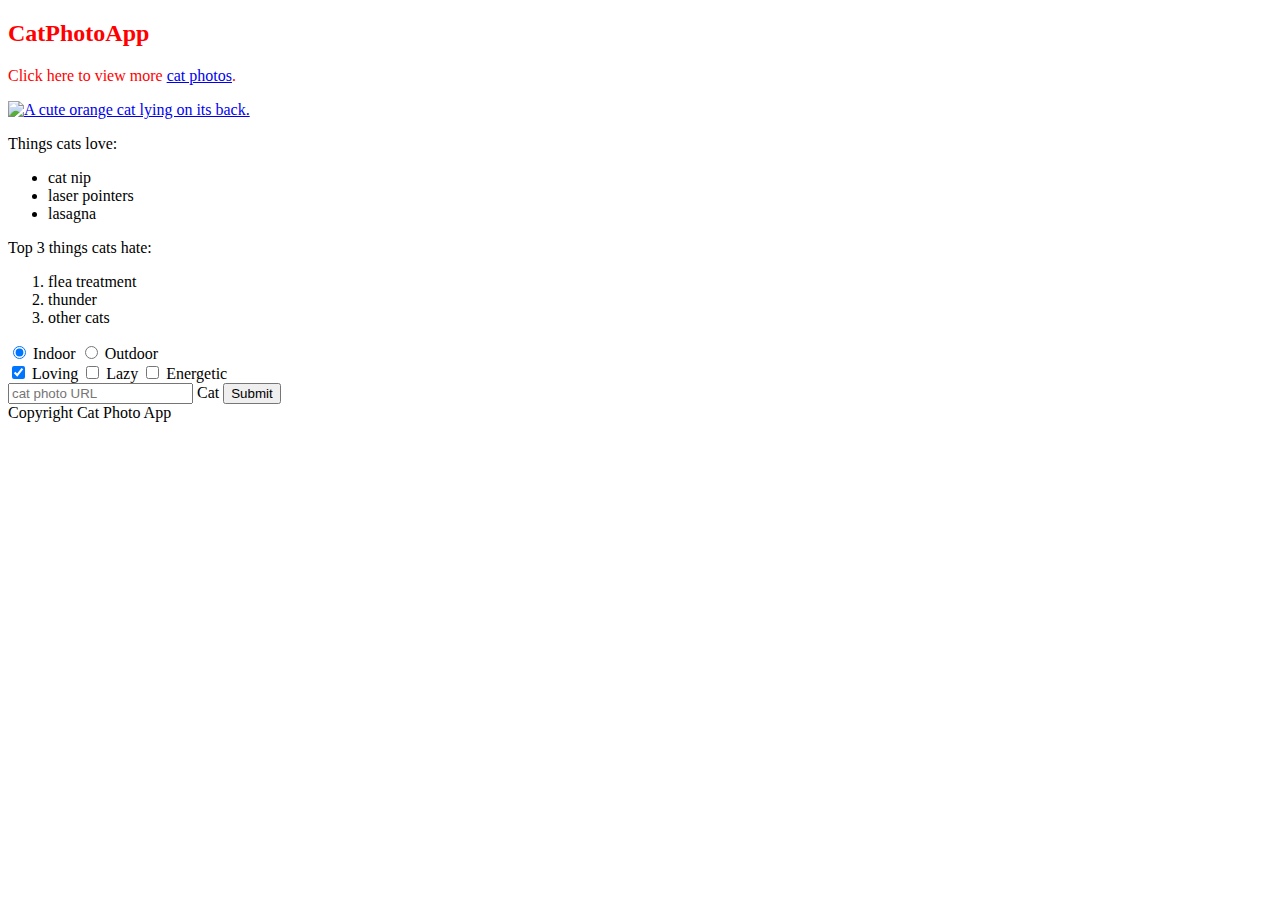
==== freecodecapm/Legacy Responsive Web Design/index.html @ 7e42fdf3 "Style Multiple Elements with a CSS Class" ====
<!doctype html>
<html lang="en">
<head>
    <meta charset="UTF-8">
    <meta name="viewport"
          content="width=device-width, user-scalable=no, initial-scale=1.0, maximum-scale=1.0, minimum-scale=1.0">
    <meta http-equiv="X-UA-Compatible" content="ie=edge">
    <title>Document</title>
    <style>
        .red-text {
            color: red;
        }
    </style>
</head>
<body>

<h2 class="red-text">CatPhotoApp</h2>
<main>

    <p class="red-text">Click here to view more <a href="#">cat photos</a>.</p>

    <a href="#"><img src="https://cdn.freecodecamp.org/curriculum/cat-photo-app/relaxing-cat.jpg" alt="A cute orange cat lying on its back."></a>
    <div>
        <p>Things cats love:</p>
        <ul>
            <li>cat nip</li>
            <li>laser pointers</li>
            <li>lasagna</li>
        </ul>
        <p>Top 3 things cats hate:</p>
        <ol>
            <li>flea treatment</li>
            <li>thunder</li>
            <li>other cats</li>
        </ol>
    </div>

    <form action="https://www.freecatphotoapp.com/submit-cat-photo">
        <label for="indoor"><input id="indoor" type="radio" name="indoor-outdoor" value="indoor" checked> Indoor</label>
        <label for="outdoor"><input id="outdoor" type="radio" name="indoor-outdoor" value="outdoor"> Outdoor</label><br>

        <label for="loving"><input id="loving" type="checkbox" name="personality" value="loving" checked> Loving</label>
        <label for="lazy"><input id="lazy" type="checkbox" name="personality" value="lazy"> Lazy</label>
        <label for="energetic"><input id="energetic" type="checkbox" name="personality" value="eregetic"> Energetic</label><br>
        <label for="input"><input id="input" type="text" placeholder="cat photo URL" required> Cat </label>
        <button type="submit">Submit</button>
    </form>

</main>

<footer id="footer">Copyright Cat Photo App</footer>
</body>
</html>
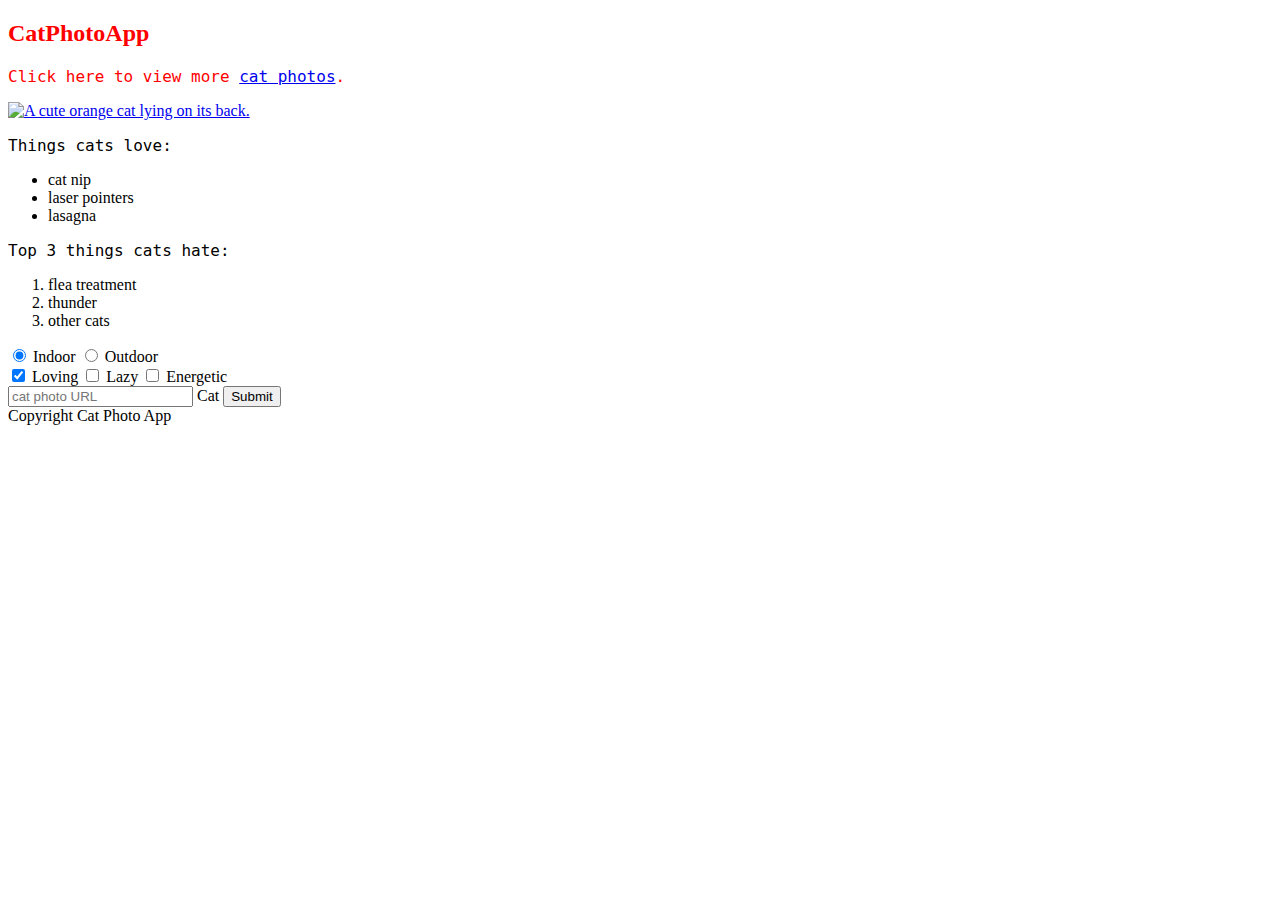
==== commit 5454c698: "Set the Font Family of an Element" ====
--- a/freecodecapm/Legacy Responsive Web Design/index.html
+++ b/freecodecapm/Legacy Responsive Web Design/index.html
@@ -9,6 +9,10 @@
     <style>
         .red-text {
             color: red;
+        }
+        p {
+            font-size: 16px;
+            font-family: monospace;
         }
     </style>
 </head>
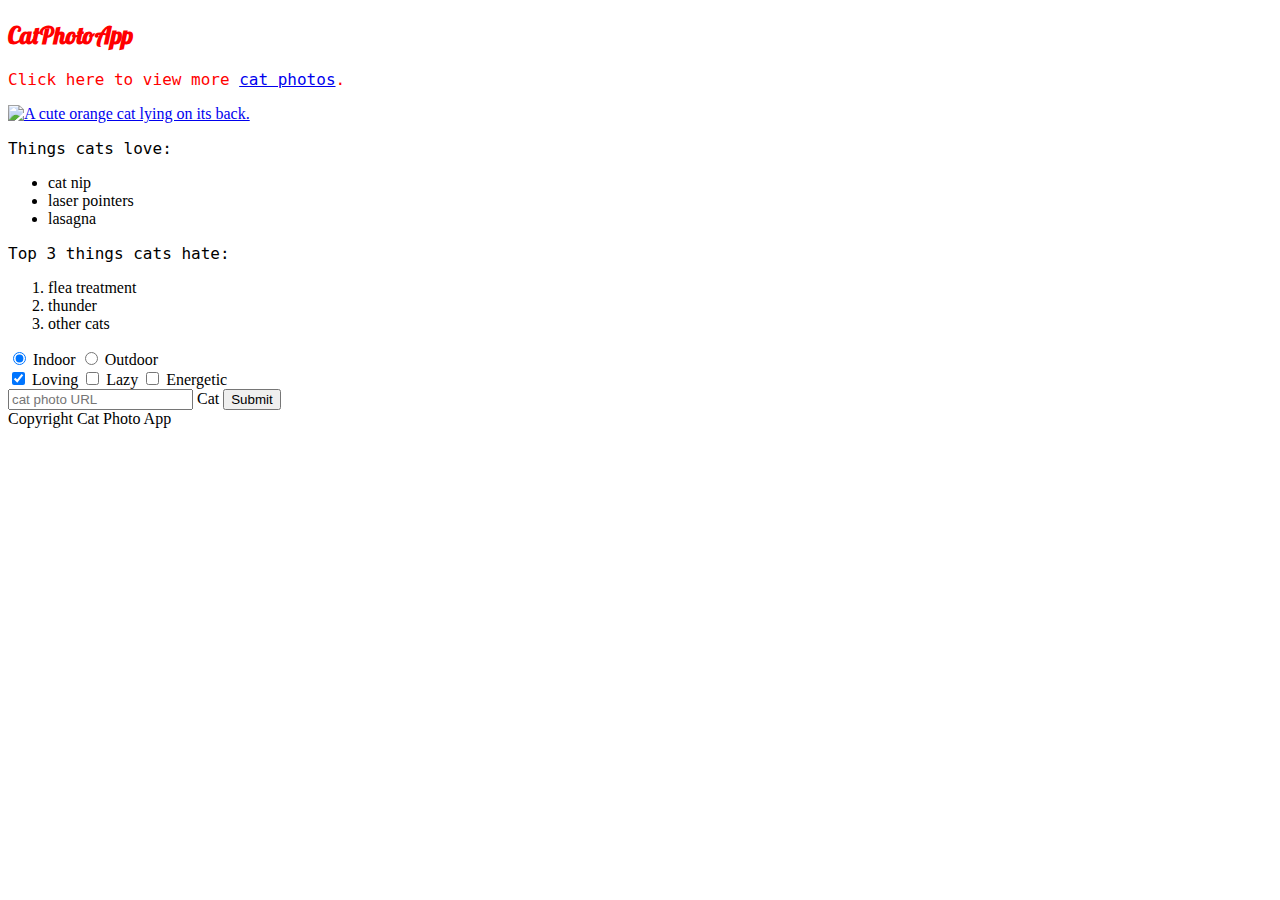
==== commit 3f0674ff: "Import a Google Font" ====
--- a/freecodecapm/Legacy Responsive Web Design/index.html
+++ b/freecodecapm/Legacy Responsive Web Design/index.html
@@ -5,6 +5,7 @@
     <meta name="viewport"
           content="width=device-width, user-scalable=no, initial-scale=1.0, maximum-scale=1.0, minimum-scale=1.0">
     <meta http-equiv="X-UA-Compatible" content="ie=edge">
+    <link href="https://fonts.googleapis.com/css?family=Lobster" rel="stylesheet" type="text/css">
     <title>Document</title>
     <style>
         .red-text {
@@ -13,6 +14,9 @@
         p {
             font-size: 16px;
             font-family: monospace;
+        }
+        h2 {
+            font-family: Lobster,serif;
         }
     </style>
 </head>
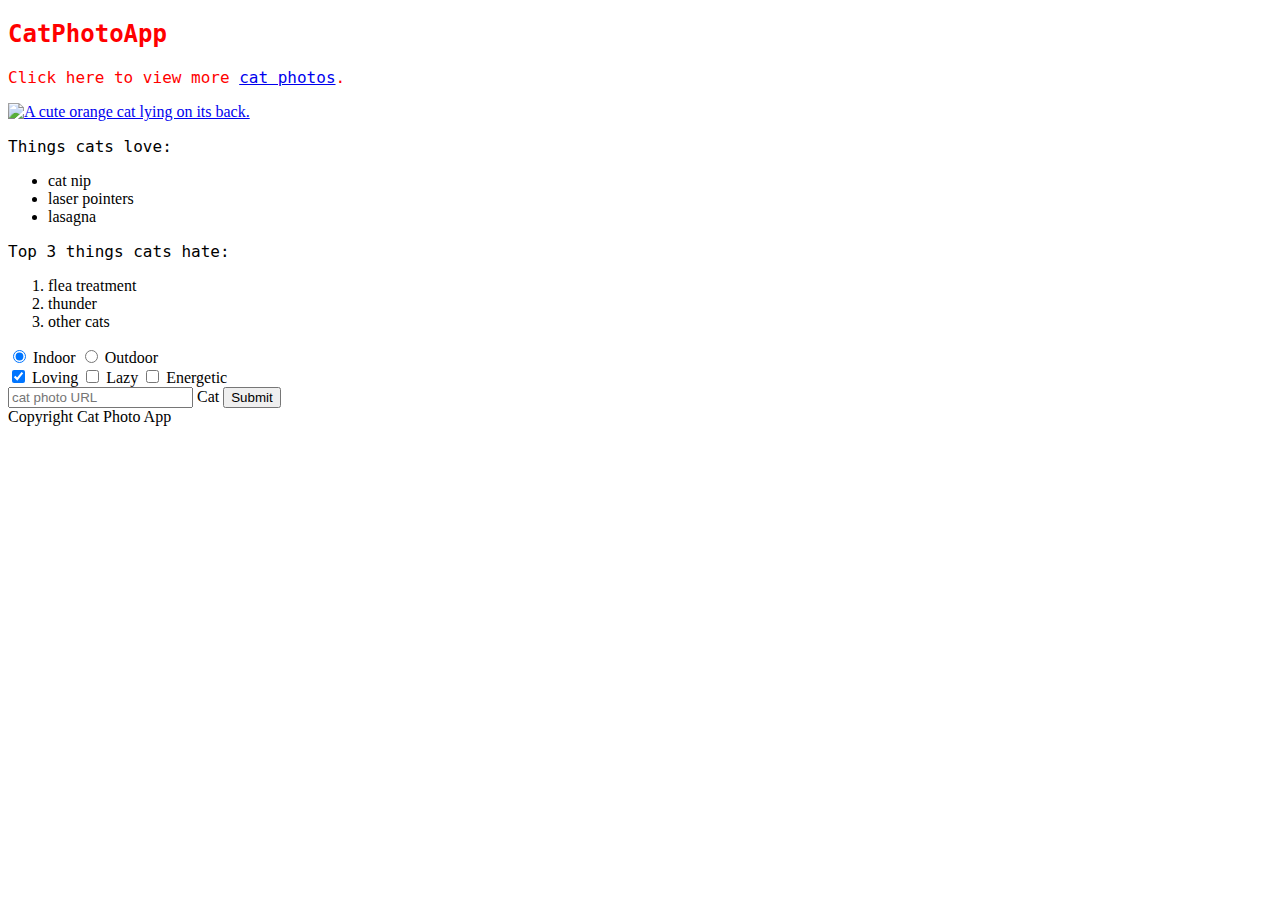
==== commit 73a60505: "Specify How Fonts Should Degrade" ====
--- a/freecodecapm/Legacy Responsive Web Design/index.html
+++ b/freecodecapm/Legacy Responsive Web Design/index.html
@@ -5,18 +5,18 @@
     <meta name="viewport"
           content="width=device-width, user-scalable=no, initial-scale=1.0, maximum-scale=1.0, minimum-scale=1.0">
     <meta http-equiv="X-UA-Compatible" content="ie=edge">
-    <link href="https://fonts.googleapis.com/css?family=Lobster" rel="stylesheet" type="text/css">
+    <!--<link href="https://fonts.googleapis.com/css?family=Lobster" rel="stylesheet" type="text/css">-->
     <title>Document</title>
     <style>
         .red-text {
             color: red;
         }
+        h2 {
+            font-family: Lobster, monospace;
+        }
         p {
             font-size: 16px;
             font-family: monospace;
-        }
-        h2 {
-            font-family: Lobster,serif;
         }
     </style>
 </head>
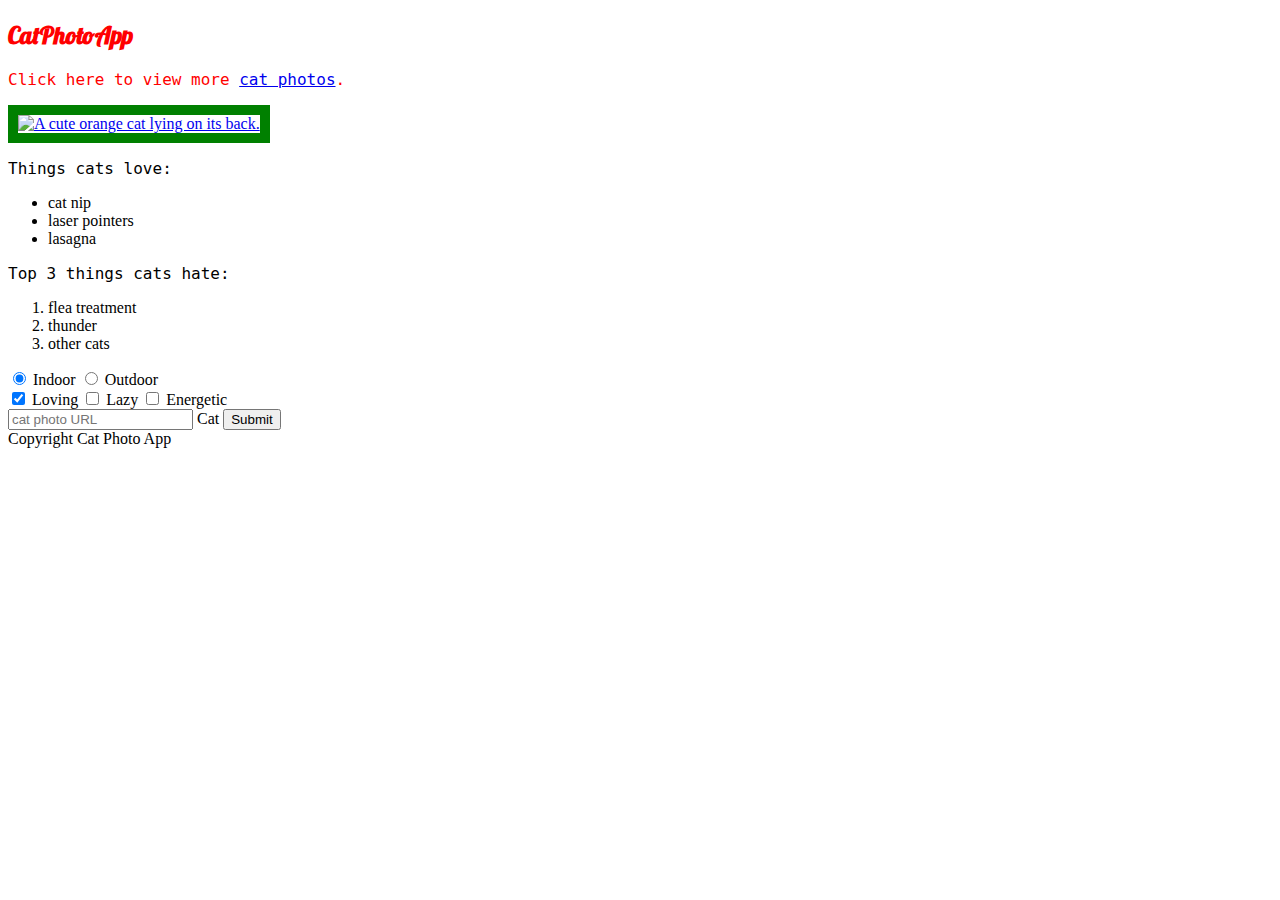
==== commit a85e5556: "Add Borders Around Your Elements" ====
--- a/freecodecapm/Legacy Responsive Web Design/index.html
+++ b/freecodecapm/Legacy Responsive Web Design/index.html
@@ -5,20 +5,9 @@
     <meta name="viewport"
           content="width=device-width, user-scalable=no, initial-scale=1.0, maximum-scale=1.0, minimum-scale=1.0">
     <meta http-equiv="X-UA-Compatible" content="ie=edge">
-    <!--<link href="https://fonts.googleapis.com/css?family=Lobster" rel="stylesheet" type="text/css">-->
+    <link href="https://fonts.googleapis.com/css?family=Lobster" rel="stylesheet" type="text/css">
+    <link href="./index.css" rel="stylesheet">
     <title>Document</title>
-    <style>
-        .red-text {
-            color: red;
-        }
-        h2 {
-            font-family: Lobster, monospace;
-        }
-        p {
-            font-size: 16px;
-            font-family: monospace;
-        }
-    </style>
 </head>
 <body>
 
@@ -27,7 +16,10 @@
 
     <p class="red-text">Click here to view more <a href="#">cat photos</a>.</p>
 
-    <a href="#"><img src="https://cdn.freecodecamp.org/curriculum/cat-photo-app/relaxing-cat.jpg" alt="A cute orange cat lying on its back."></a>
+    <a href="#"><img class="smaller-image thick-green-border"
+                     src="https://cdn.freecodecamp.org/curriculum/cat-photo-app/relaxing-cat.jpg"
+                     alt="A cute orange cat lying on its back.">
+    </a>
     <div>
         <p>Things cats love:</p>
         <ul>
--- a/freecodecapm/Legacy Responsive Web Design/index.css
+++ b/freecodecapm/Legacy Responsive Web Design/index.css
@@ -0,0 +1,20 @@
+.red-text {
+    color: red;
+}
+
+.thick-green-border {
+    border: 10px solid green;
+}
+
+.smaller-image {
+    width: 100px;
+}
+
+h2 {
+    font-family: Lobster, monospace;
+}
+
+p {
+    font-size: 16px;
+    font-family: monospace;
+}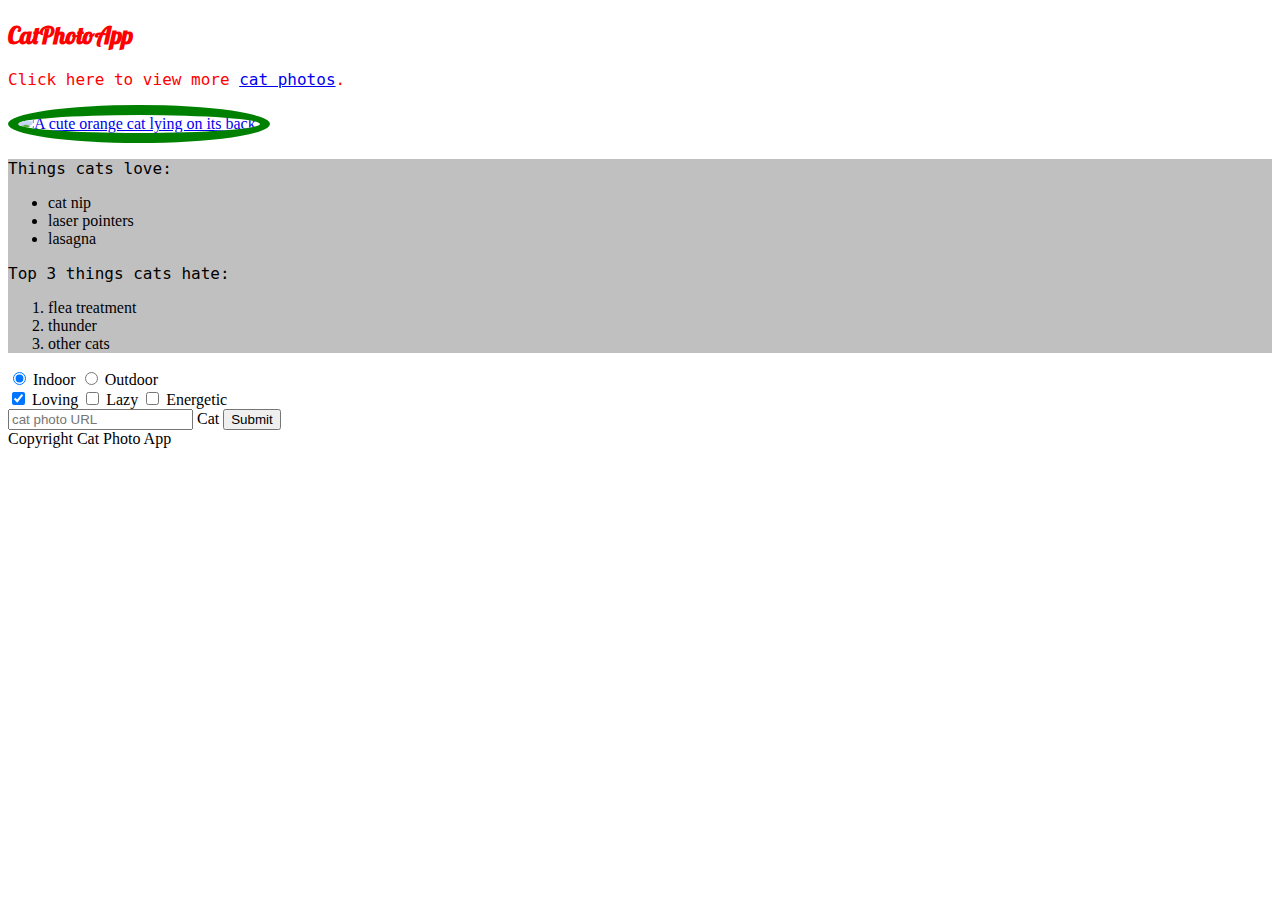
==== commit f8cec143: "Make Circular Images with a border-radius, Set the id of an Element" ====
--- a/freecodecapm/Legacy Responsive Web Design/index.html
+++ b/freecodecapm/Legacy Responsive Web Design/index.html
@@ -20,7 +20,7 @@
                      src="https://cdn.freecodecamp.org/curriculum/cat-photo-app/relaxing-cat.jpg"
                      alt="A cute orange cat lying on its back.">
     </a>
-    <div>
+    <div class="silver-background">
         <p>Things cats love:</p>
         <ul>
             <li>cat nip</li>
@@ -35,7 +35,7 @@
         </ol>
     </div>
 
-    <form action="https://www.freecatphotoapp.com/submit-cat-photo">
+    <form id="cat-photo-form" action="https://www.freecatphotoapp.com/submit-cat-photo">
         <label for="indoor"><input id="indoor" type="radio" name="indoor-outdoor" value="indoor" checked> Indoor</label>
         <label for="outdoor"><input id="outdoor" type="radio" name="indoor-outdoor" value="outdoor"> Outdoor</label><br>
 
--- a/freecodecapm/Legacy Responsive Web Design/index.css
+++ b/freecodecapm/Legacy Responsive Web Design/index.css
@@ -4,10 +4,14 @@
 
 .thick-green-border {
     border: 10px solid green;
+    border-radius: 50%;
 }
 
 .smaller-image {
     width: 100px;
+}
+.silver-background {
+    background-color: silver;
 }
 
 h2 {
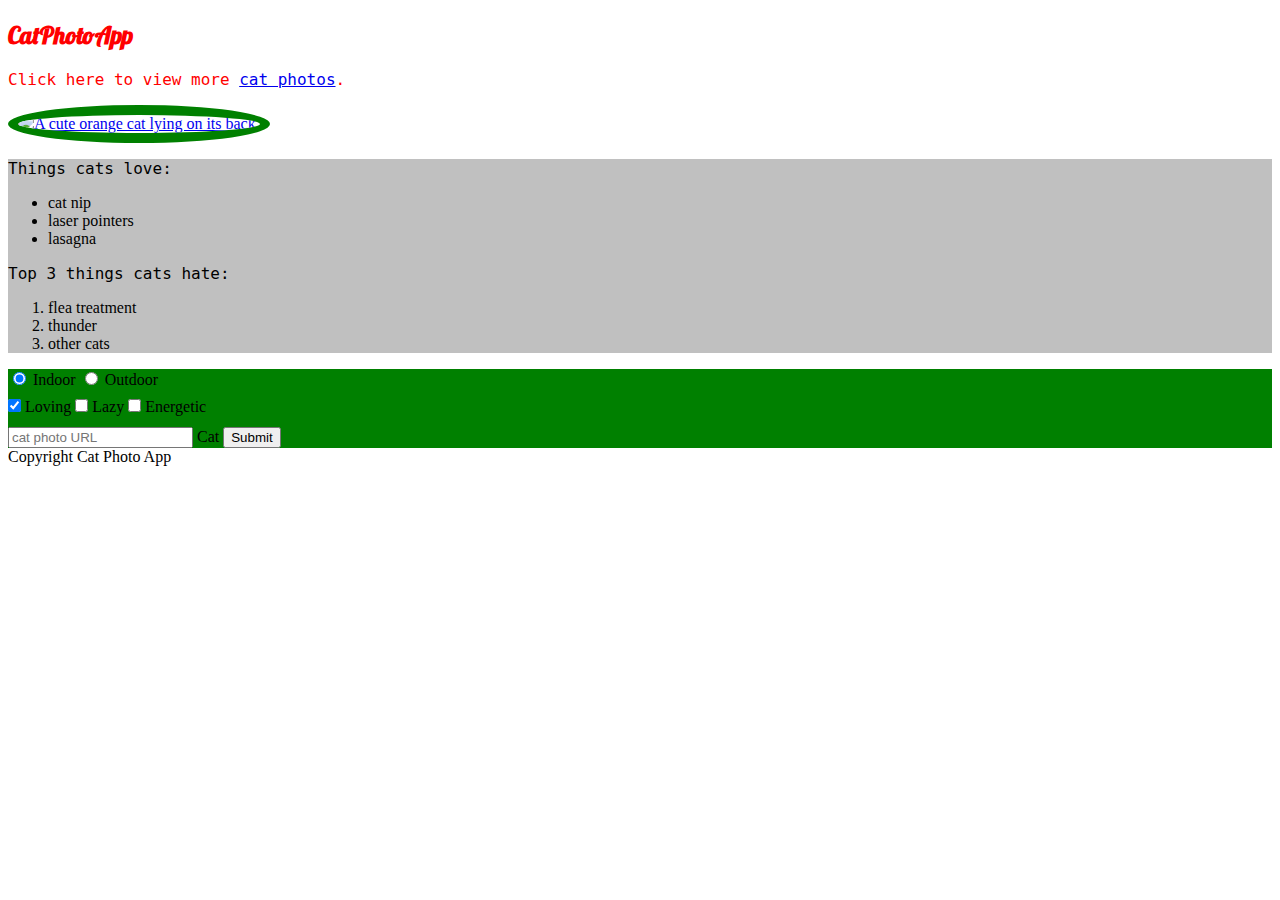
==== commit 2fbc6a70: "Use an id Attribute to Style an Element; Use Attribute Selectors to Style Elements;" ====
--- a/freecodecapm/Legacy Responsive Web Design/index.html
+++ b/freecodecapm/Legacy Responsive Web Design/index.html
@@ -7,7 +7,7 @@
     <meta http-equiv="X-UA-Compatible" content="ie=edge">
     <link href="https://fonts.googleapis.com/css?family=Lobster" rel="stylesheet" type="text/css">
     <link href="./index.css" rel="stylesheet">
-    <title>Document</title>
+    <title>CatPhotoApp</title>
 </head>
 <body>
 
--- a/freecodecapm/Legacy Responsive Web Design/index.css
+++ b/freecodecapm/Legacy Responsive Web Design/index.css
@@ -14,6 +14,10 @@
     background-color: silver;
 }
 
+#cat-photo-form {
+    background-color: green;
+}
+
 h2 {
     font-family: Lobster, monospace;
 }
@@ -21,4 +25,8 @@
 p {
     font-size: 16px;
     font-family: monospace;
+}
+
+[type='checkbox'] {
+    margin: 10px 0 15px 0;
 }